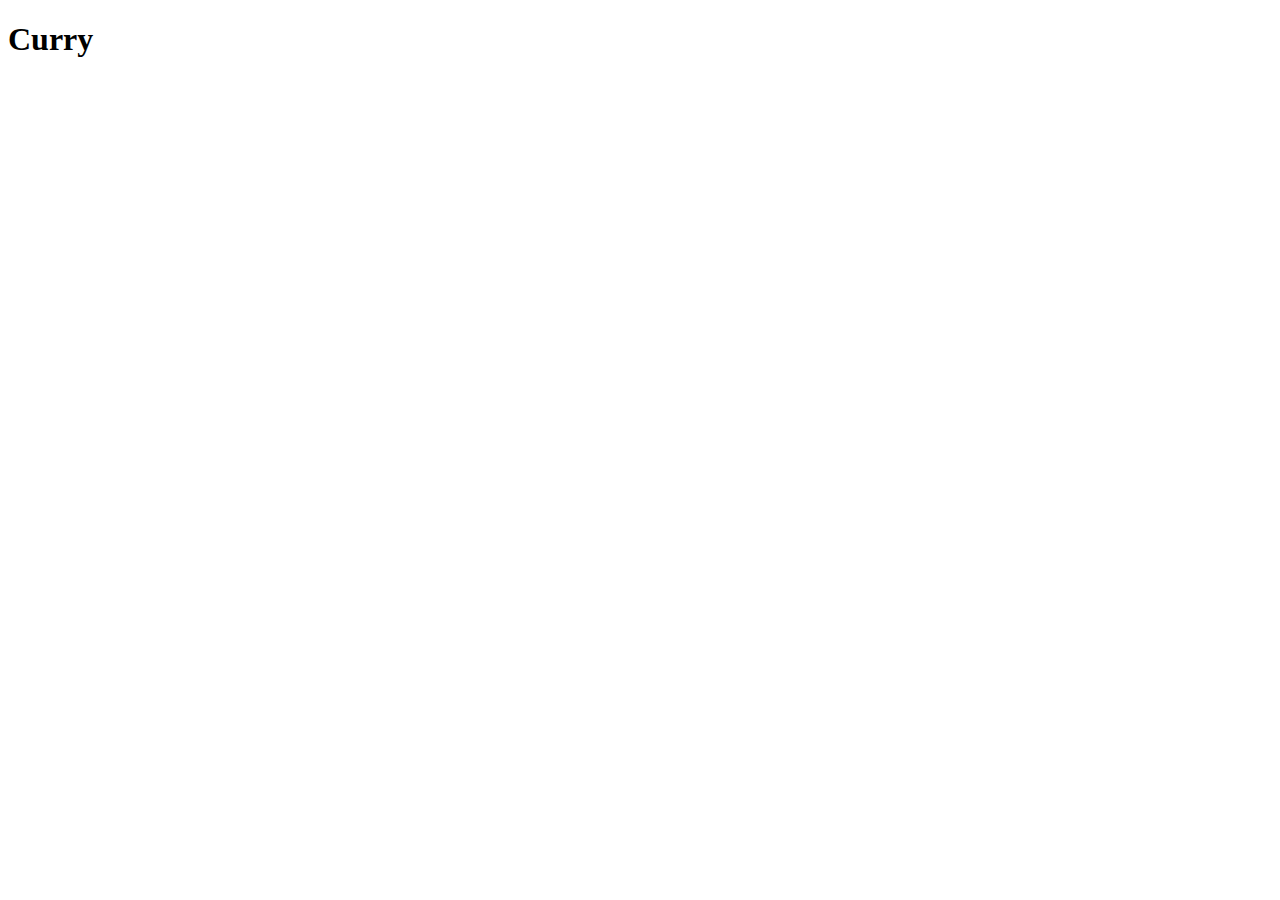
==== recipes/curry.html @ dc74be7d "Included boilerplate and h1 tag" ====
<!DOCTYPE html>
<html lang="en">
<head>
    <meta charset="UTF-8">
    <meta name="viewport" content="width=device-width, initial-scale=1.0">
    <title>Curry</title>
</head>
<body>
    <h1>Curry</h1>
</body>
</html>
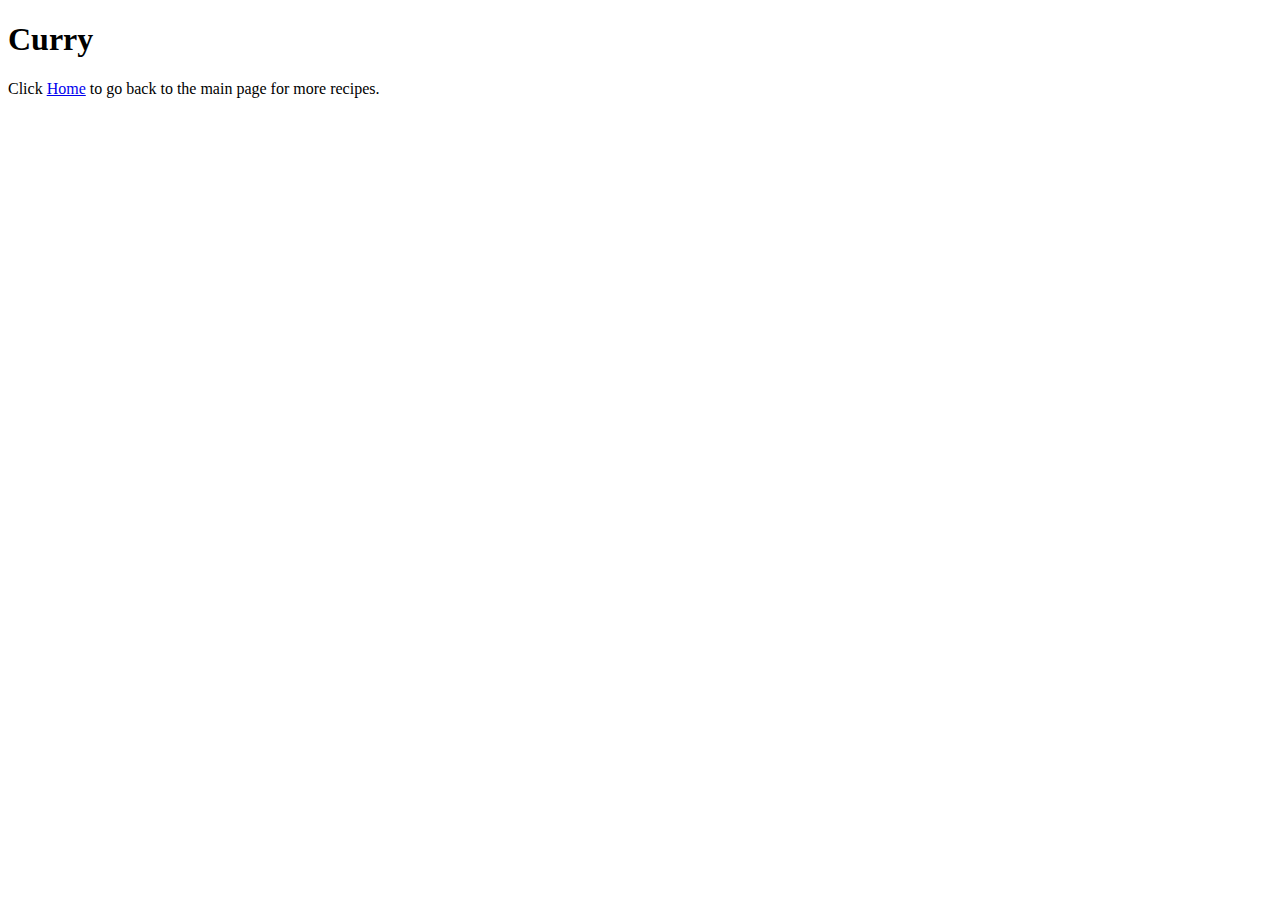
==== commit 3188da6c: "added back to home page" ====
--- a/recipes/curry.html
+++ b/recipes/curry.html
@@ -7,5 +7,24 @@
 </head>
 <body>
     <h1>Curry</h1>
+
+
+
+
+
+
+
+
+
+
+
+
+
+
+
+
+
+
+    <p>Click <a href="../index.html">Home</a> to go back to the main page for more recipes.</p>
 </body>
 </html>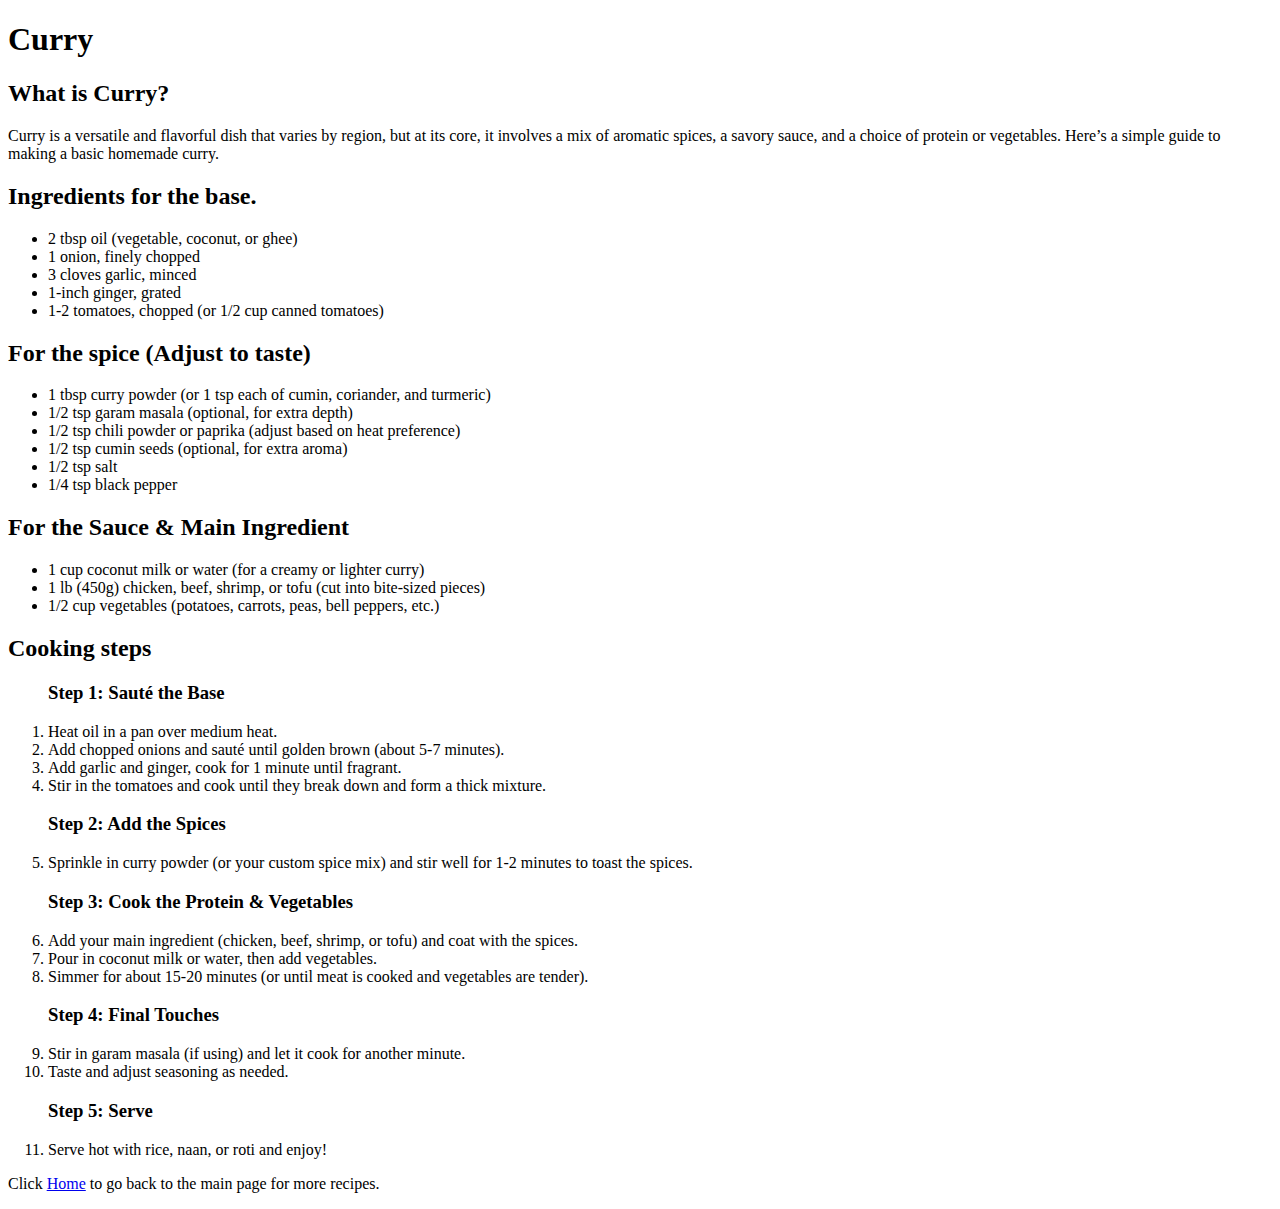
==== commit 20db1b2f: "Added ordered list to the page" ====
--- a/recipes/curry.html
+++ b/recipes/curry.html
@@ -7,23 +7,58 @@
 </head>
 <body>
     <h1>Curry</h1>
+    <h2>What is Curry?</h2>
+    <p>Curry is a versatile and flavorful dish that varies by region, but at its core, it involves a mix of aromatic spices, a savory sauce, and a choice of protein or vegetables. Here’s a simple guide to making a basic homemade curry.</p>
 
+    <h2>Ingredients for the base.</h2>
+    <ul>
+        <li>2 tbsp oil (vegetable, coconut, or ghee)</li>
+        <li>1 onion, finely chopped</li>
+        <li>3 cloves garlic, minced</li>
+        <li>1-inch ginger, grated</li>
+        <li>1-2 tomatoes, chopped (or 1/2 cup canned tomatoes)</li>
+    </ul>
 
+    <h2>For the spice (Adjust to taste)</h2>
+    <ul>
+        <li>1 tbsp curry powder (or 1 tsp each of cumin, coriander, and turmeric)</li>
+        <li>1/2 tsp garam masala (optional, for extra depth)</li>
+        <li>1/2 tsp chili powder or paprika (adjust based on heat preference)</li>
+        <li>1/2 tsp cumin seeds (optional, for extra aroma)</li>
+        <li>1/2 tsp salt</li>
+        <li>1/4 tsp black pepper</li>
+    </ul>
 
+    <h2>For the Sauce & Main Ingredient</h2>
+    <ul>
+        <li>1 cup coconut milk or water (for a creamy or lighter curry)</li>
+        <li>1 lb (450g) chicken, beef, shrimp, or tofu (cut into bite-sized pieces)</li>
+        <li>1/2 cup vegetables (potatoes, carrots, peas, bell peppers, etc.)</li>
+    </ul>
 
+    <h2>Cooking steps</h2>
+    <ol>
+        <h3>Step 1: Sauté the Base</h3>
+            <li>Heat oil in a pan over medium heat.</li>
+            <li>Add chopped onions and sauté until golden brown (about 5-7 minutes).</li>
+            <li>Add garlic and ginger, cook for 1 minute until fragrant.</li>
+            <li>Stir in the tomatoes and cook until they break down and form a thick mixture.</li>
 
+        <h3>Step 2: Add the Spices</h3>
+            <li>Sprinkle in curry powder (or your custom spice mix) and stir well for 1-2 minutes to toast the spices.</li>
+            
+        <h3>Step 3: Cook the Protein & Vegetables</h3>
+            <li>Add your main ingredient (chicken, beef, shrimp, or tofu) and coat with the spices.</li>
+            <li>Pour in coconut milk or water, then add vegetables.</li>
+            <li>Simmer for about 15-20 minutes (or until meat is cooked and vegetables are tender).</li>
 
+        <h3>Step 4: Final Touches</h3>
+            <li>Stir in garam masala (if using) and let it cook for another minute.</li>
+            <li>Taste and adjust seasoning as needed.</li>
 
-
-
-
-
-
-
-
-
-
-
+        <h3>Step 5: Serve</h3>
+            <li>Serve hot with rice, naan, or roti and enjoy!</li>
+    </ol>
 
     <p>Click <a href="../index.html">Home</a> to go back to the main page for more recipes.</p>
 </body>
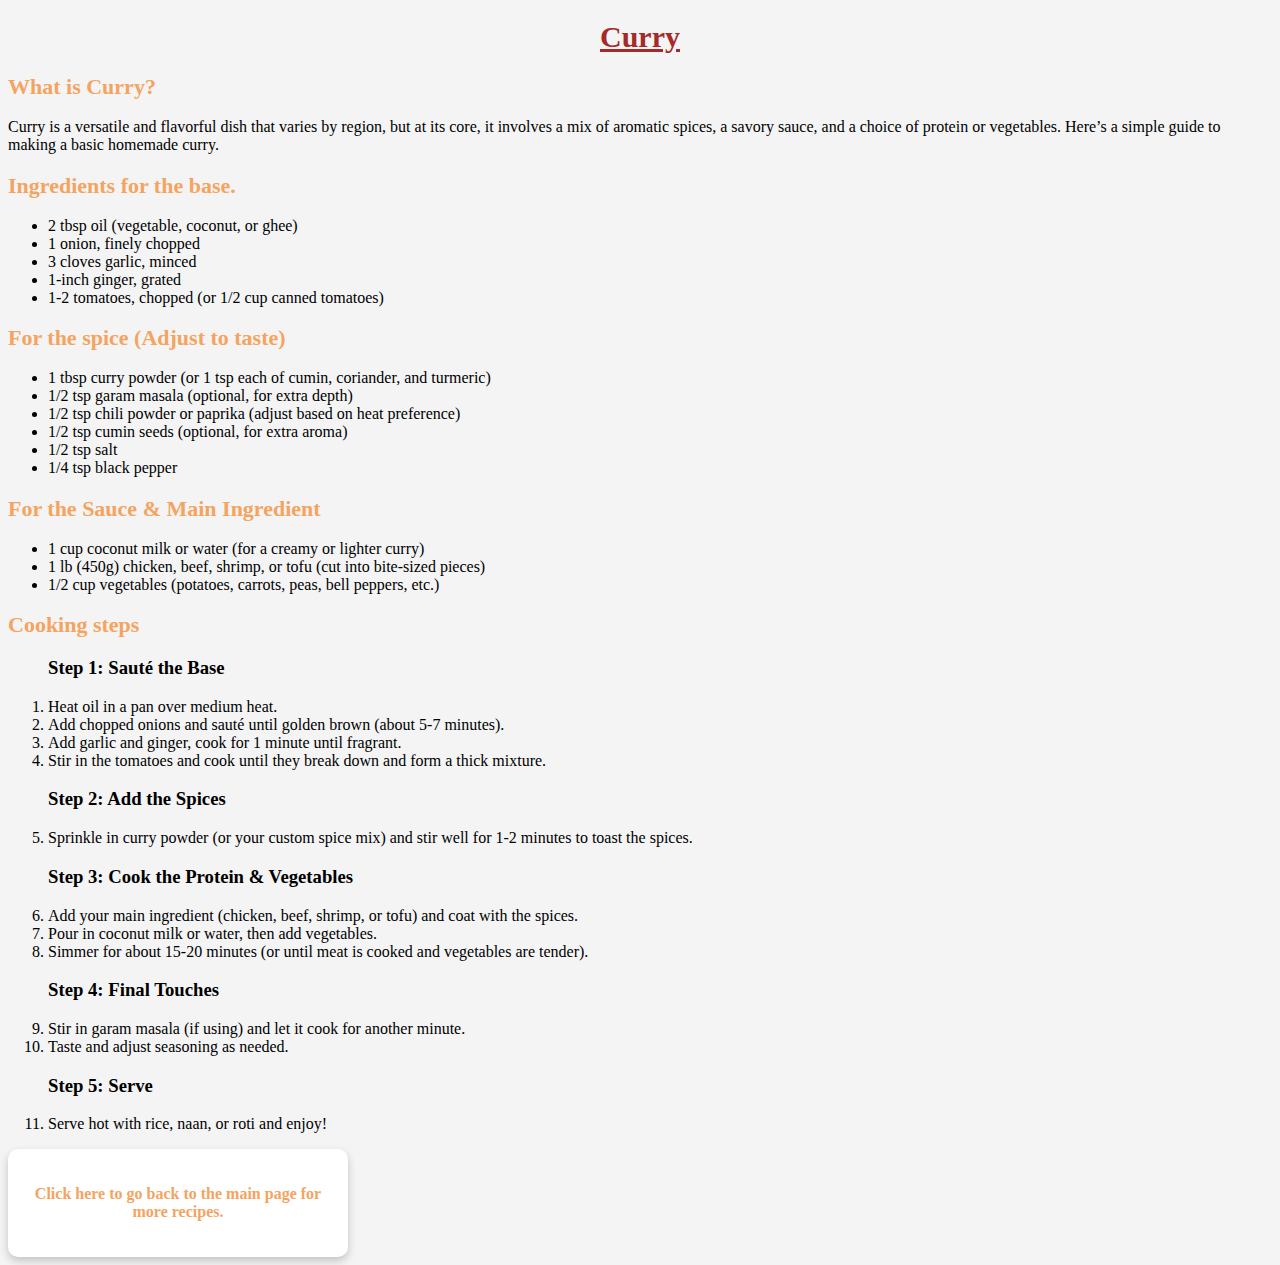
==== commit 5b052acf: "Added link to css and edited back to Home page" ====
--- a/recipes/curry.html
+++ b/recipes/curry.html
@@ -4,6 +4,7 @@
     <meta charset="UTF-8">
     <meta name="viewport" content="width=device-width, initial-scale=1.0">
     <title>Curry</title>
+    <link rel="stylesheet" href="../style.css">
 </head>
 <body>
     <h1>Curry</h1>
@@ -60,6 +61,8 @@
             <li>Serve hot with rice, naan, or roti and enjoy!</li>
     </ol>
 
-    <p>Click <a href="../index.html">Home</a> to go back to the main page for more recipes.</p>
+    <a href="../index.html" class="home">
+        <p>Click here to go back to the main page for more recipes.</p>
+    </a>
 </body>
 </html>--- a/style.css
+++ b/style.css
@@ -0,0 +1,47 @@
+body{
+    font-family: papyrus, serif;
+    background-color: #f4f4f4;
+}
+
+h1{
+    font-size: 30px;
+    font-weight: bold;
+    text-align: center;
+    text-decoration: underline;
+    color: brown;
+}
+h2{
+    font-size: 22px;
+    text-align: left;
+    color: sandybrown;
+}
+.class-container{
+    display: flex;
+    flex-direction: row;
+    justify-content: center;
+    gap: 30px;
+}
+
+/* Styling for the cards */
+.card , .home{
+    background-color: white;
+    padding: 20px;
+    border-radius: 10px;
+    box-shadow: 0 4px 8px rgba(0, 0, 0, 0.2);
+    text-align: center;
+    width: 300px;
+    color: sandybrown;
+    text-decoration: none;
+    font-weight: bold;
+    transition: color 0.3s;
+}
+
+
+.card:hover, .home:hover{
+    color: navajowhite;
+    text-decoration: none;
+}
+
+.home{
+   display: flex;
+}